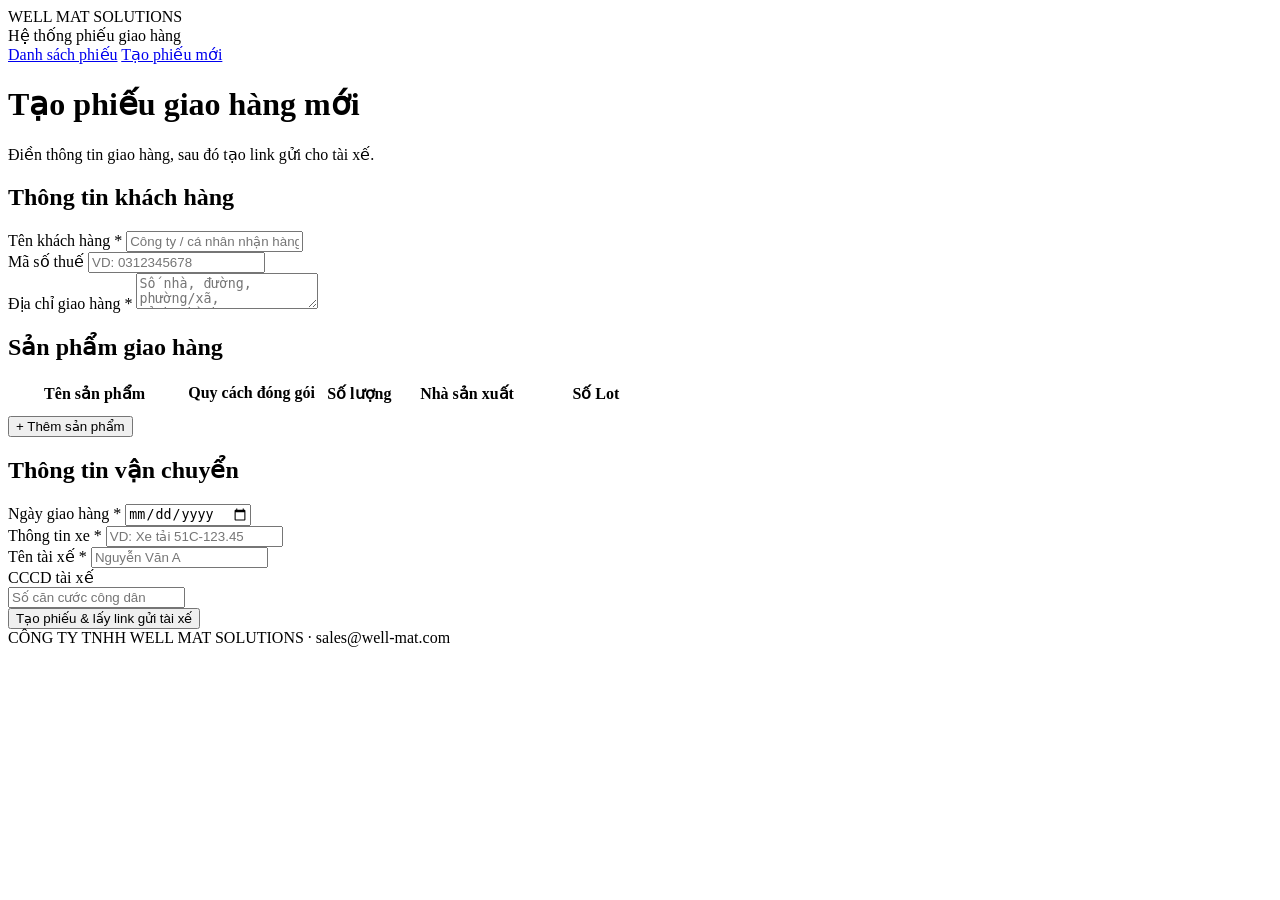
==== create.html @ 9517b4ee "Add files via upload" ====
<!DOCTYPE html>
<html lang="vi">
<head>
<meta charset="UTF-8">
<meta name="viewport" content="width=device-width, initial-scale=1.0">
<title>Tạo phiếu giao hàng — Well Mat Solutions</title>
<link rel="stylesheet" href="css/style.css">
</head>
<body>

<div class="topbar">
  <div class="topbar-inner">
    <div class="brand">
      <img src="assets/logo.png" alt="Well Mat Solutions" onerror="this.style.display='none'">
      <div class="brand-text">
        <div class="name">WELL MAT SOLUTIONS</div>
        <div class="tag">Hệ thống phiếu giao hàng</div>
      </div>
    </div>
    <nav>
      <a href="index.html">Danh sách phiếu</a>
      <a href="create.html" class="active">Tạo phiếu mới</a>
    </nav>
  </div>
</div>

<div class="page">
  <div class="page-head">
    <div>
      <h1>Tạo phiếu giao hàng mới</h1>
      <p>Điền thông tin giao hàng, sau đó tạo link gửi cho tài xế.</p>
    </div>
  </div>

  <div id="msg"></div>

  <form id="noteForm">

    <div class="panel">
      <div class="panel-head"><h2>Thông tin khách hàng</h2></div>
      <div class="panel-body">
        <div class="grid-2">
          <div class="field">
            <label for="customerName">Tên khách hàng *</label>
            <input type="text" id="customerName" required placeholder="Công ty / cá nhân nhận hàng">
          </div>
          <div class="field">
            <label for="taxCode">Mã số thuế</label>
            <input type="text" id="taxCode" placeholder="VD: 0312345678">
          </div>
        </div>
        <div class="field">
          <label for="deliveryAddress">Địa chỉ giao hàng *</label>
          <textarea id="deliveryAddress" required placeholder="Số nhà, đường, phường/xã, tỉnh/thành..."></textarea>
        </div>
      </div>
    </div>

    <div class="panel">
      <div class="panel-head"><h2>Sản phẩm giao hàng</h2></div>
      <div class="panel-body">
        <div class="items-table-wrap">
          <table class="items-table" id="itemsTable">
            <thead>
              <tr>
                <th style="width:24%">Tên sản phẩm</th>
                <th style="width:20%">Quy cách đóng gói</th>
                <th style="width:10%">Số lượng</th>
                <th style="width:20%">Nhà sản xuất</th>
                <th style="width:16%">Số Lot</th>
                <th style="width:4%"></th>
              </tr>
            </thead>
            <tbody id="itemsBody"></tbody>
          </table>
        </div>
        <button type="button" class="btn ghost small" id="addItemBtn" style="margin-top:10px;">+ Thêm sản phẩm</button>
      </div>
    </div>

    <div class="panel">
      <div class="panel-head"><h2>Thông tin vận chuyển</h2></div>
      <div class="panel-body">
        <div class="grid-3">
          <div class="field">
            <label for="deliveryDate">Ngày giao hàng *</label>
            <input type="date" id="deliveryDate" required>
          </div>
          <div class="field">
            <label for="vehicleInfo">Thông tin xe *</label>
            <input type="text" id="vehicleInfo" required placeholder="VD: Xe tải 51C-123.45">
          </div>
          <div class="field">
            <label for="driverName">Tên tài xế *</label>
            <input type="text" id="driverName" required placeholder="Nguyễn Văn A">
          </div>
        </div>
        <div class="field" style="max-width:260px">
          <label for="driverCccd">CCCD tài xế</label>
          <input type="text" id="driverCccd" placeholder="Số căn cước công dân">
        </div>
      </div>
    </div>

    <button type="submit" class="btn amber block" id="submitBtn">Tạo phiếu &amp; lấy link gửi tài xế</button>
  </form>

  <div class="panel" id="resultPanel" style="display:none; margin-top:22px;">
    <div class="panel-head"><h2>✔ Đã tạo phiếu giao hàng</h2></div>
    <div class="panel-body">
      <p style="margin-top:0;color:var(--ink-soft);font-size:0.9rem;">Gửi link dưới đây cho tài xế (qua Zalo/SMS). Tài xế mở link trên điện thoại để điền thông tin ký nhận khi giao hàng xong.</p>
      <div class="link-box">
        <code id="linkOut"></code>
        <button class="btn small" id="copyBtn" type="button">Sao chép link</button>
      </div>
      <div style="margin-top:16px;">
        <img id="qrImg" alt="QR code" style="width:150px;height:150px;border:1px solid var(--paper-line);border-radius:var(--radius);">
      </div>
      <div style="margin-top:18px; display:flex; gap:10px; flex-wrap:wrap;">
        <a href="index.html" class="btn ghost">Về danh sách phiếu</a>
        <a href="#" class="btn amber" id="createAnotherBtn">Tạo phiếu khác</a>
      </div>
    </div>
  </div>
</div>

<footer class="site">CÔNG TY TNHH WELL MAT SOLUTIONS · sales@well-mat.com</footer>

<script type="module" src="js/create.js"></script>
</body>
</html>
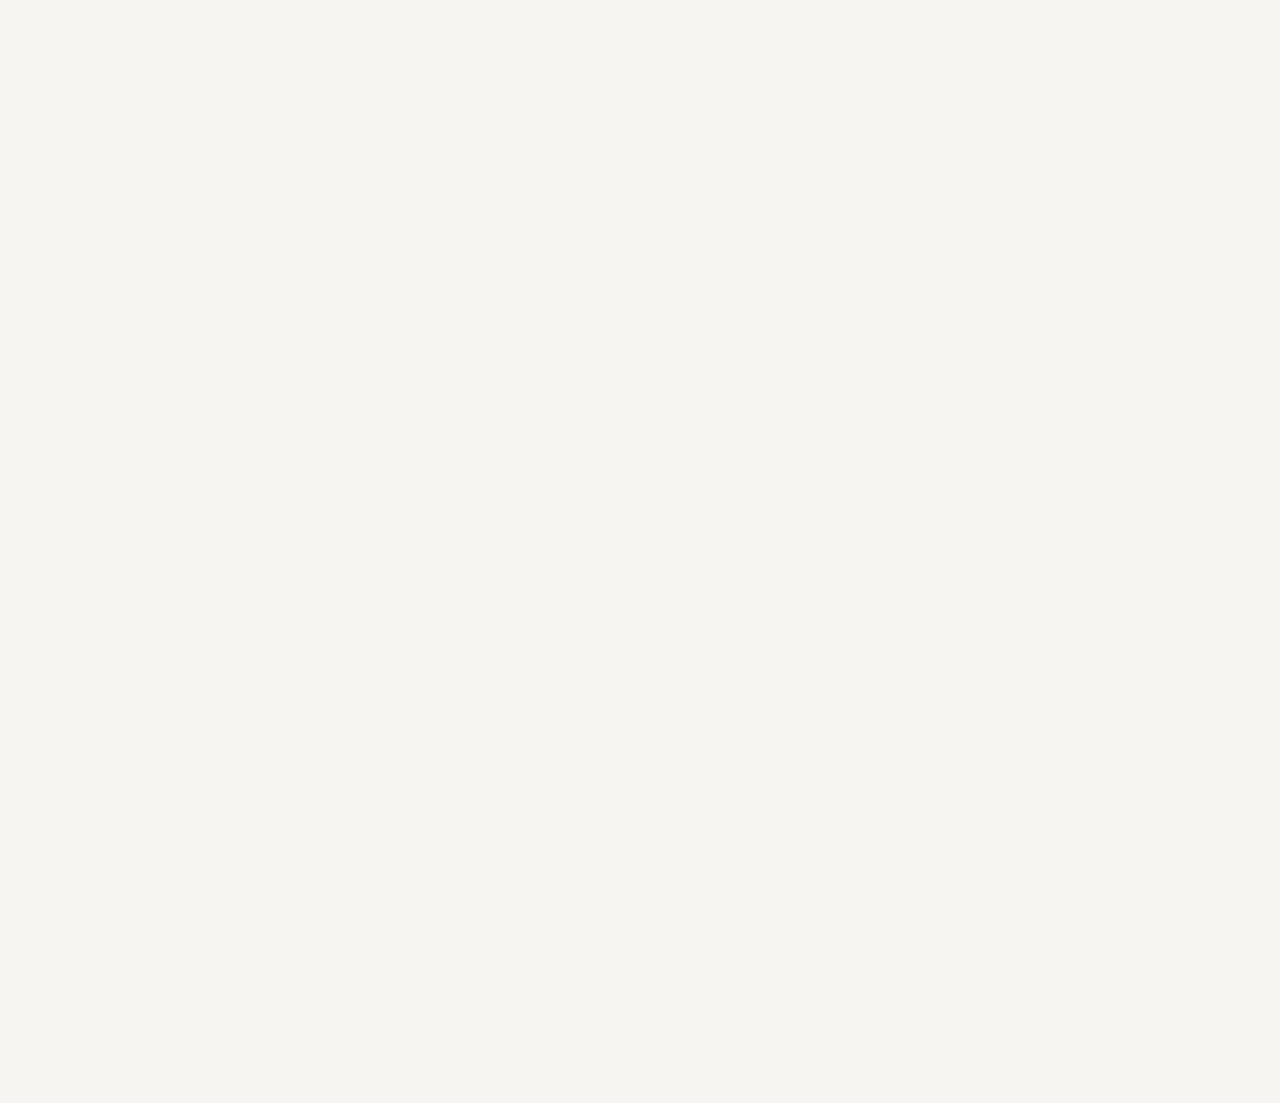
==== commit 29c5ebd1: "Add files via upload" ====
--- a/create.html
+++ b/create.html
@@ -5,6 +5,8 @@
 <meta name="viewport" content="width=device-width, initial-scale=1.0">
 <title>Tạo phiếu giao hàng — Well Mat Solutions</title>
 <link rel="stylesheet" href="css/style.css">
+<style>html{visibility:hidden}</style>
+<script type="module" src="js/admin-guard.js"></script>
 </head>
 <body>
 
@@ -20,6 +22,7 @@
     <nav>
       <a href="index.html">Danh sách phiếu</a>
       <a href="create.html" class="active">Tạo phiếu mới</a>
+      <a href="#" id="logoutBtn" style="display:none">Đăng xuất</a>
     </nav>
   </div>
 </div>
--- a/css/style.css
+++ b/css/style.css
@@ -0,0 +1,406 @@
+/* ===================================================================
+   WELL MAT SOLUTIONS — Delivery Note System
+   Design tokens: logistics / waybill aesthetic
+   =================================================================== */
+:root{
+  --navy: #1D4C9E;
+  --navy-soft: #2A5FB8;
+  --steel: #6C87B8;
+  --amber: #B23B2E;
+  --amber-dark: #8F2E23;
+  --paper: #F6F5F1;
+  --paper-line: #E4E1D8;
+  --ink: #1A1D22;
+  --ink-soft: #5B6470;
+  --ok: #3C7A4E;
+  --ok-bg: #E7F1E9;
+  --pending-bg: #FBEFDD;
+  --pending: #A9691B;
+  --danger: #B23B2E;
+  --white: #FFFFFF;
+  --radius: 3px;
+  --mono: 'JetBrains Mono', 'Courier New', monospace;
+  --sans: 'Inter', -apple-system, BlinkMacSystemFont, 'Segoe UI', Roboto, sans-serif;
+}
+
+*{ box-sizing: border-box; }
+html{ -webkit-text-size-adjust: 100%; }
+body{
+  margin:0;
+  font-family: var(--sans);
+  background: var(--paper);
+  color: var(--ink);
+  line-height: 1.5;
+  -webkit-font-smoothing: antialiased;
+}
+a{ color: inherit; }
+button, input, select, textarea{ font-family: inherit; font-size: 1rem; }
+
+/* ---------- Top bar (manifest header strip) ---------- */
+.topbar{
+  background: var(--navy);
+  color: var(--white);
+  border-bottom: 4px solid var(--amber);
+}
+.topbar-inner{
+  max-width: 1040px;
+  margin: 0 auto;
+  padding: 14px 20px;
+  display:flex;
+  align-items:center;
+  justify-content: space-between;
+  gap: 16px;
+  flex-wrap: wrap;
+}
+.brand{
+  display:flex;
+  align-items:center;
+  gap: 12px;
+}
+.brand img{ height: 38px; width:auto; display:block; }
+.brand-text .name{
+  font-weight: 700;
+  font-size: 0.98rem;
+  letter-spacing: 0.01em;
+}
+.brand-text .tag{
+  font-size: 0.74rem;
+  color: #B9C4D4;
+  margin-top: 1px;
+}
+.topbar nav{ display:flex; gap: 18px; font-size: 0.88rem; }
+.topbar nav a{
+  text-decoration:none;
+  color: #CBD6E4;
+  padding: 4px 0;
+  border-bottom: 2px solid transparent;
+}
+.topbar nav a.active, .topbar nav a:hover{ color:#fff; border-bottom-color: var(--amber); }
+
+/* ---------- Page shell ---------- */
+.page{
+  max-width: 1040px;
+  margin: 0 auto;
+  padding: 28px 20px 80px;
+}
+.page-head{
+  display:flex;
+  justify-content: space-between;
+  align-items: flex-end;
+  gap: 16px;
+  margin-bottom: 22px;
+  flex-wrap: wrap;
+}
+.page-head h1{
+  font-size: 1.5rem;
+  margin: 0 0 4px;
+  color: var(--navy);
+}
+.page-head p{ margin:0; color: var(--ink-soft); font-size: 0.92rem; }
+
+/* ---------- Buttons ---------- */
+.btn{
+  display:inline-flex;
+  align-items:center;
+  gap: 8px;
+  padding: 10px 18px;
+  border-radius: var(--radius);
+  border: 1px solid var(--navy);
+  background: var(--navy);
+  color: #fff;
+  font-weight: 600;
+  font-size: 0.92rem;
+  cursor:pointer;
+  text-decoration:none;
+  transition: background .15s ease, transform .1s ease;
+}
+.btn:hover{ background: var(--navy-soft); }
+.btn:active{ transform: translateY(1px); }
+.btn.amber{ background: var(--amber); border-color: var(--amber); color: #fff; }
+.btn.amber:hover{ background: var(--amber-dark); }
+.btn.ghost{ background: transparent; color: var(--navy); }
+.btn.ghost:hover{ background: rgba(20,38,62,0.06); }
+.btn.danger{ background: var(--danger); border-color: var(--danger); }
+.btn:disabled{ opacity:0.5; cursor:not-allowed; }
+.btn.block{ width:100%; justify-content:center; }
+.btn.small{ padding: 7px 12px; font-size: 0.82rem; }
+
+/* ---------- Cards / panels ---------- */
+.panel{
+  background: var(--white);
+  border: 1px solid var(--paper-line);
+  border-radius: var(--radius);
+}
+.panel + .panel{ margin-top: 18px; }
+.panel-head{
+  display:flex;
+  align-items:center;
+  justify-content: space-between;
+  gap: 12px;
+  padding: 14px 18px;
+  border-bottom: 1px solid var(--paper-line);
+  border-left: 4px solid var(--navy);
+}
+.panel-head h2{
+  font-size: 0.98rem;
+  margin:0;
+  color: var(--navy);
+  text-transform: none;
+}
+.panel-head .idx{
+  font-family: var(--mono);
+  font-size: 0.76rem;
+  color: var(--ink-soft);
+}
+.panel-body{ padding: 18px; }
+
+/* ---------- Forms ---------- */
+.field{ margin-bottom: 16px; }
+.field label{
+  display:block;
+  font-size: 0.82rem;
+  font-weight: 600;
+  color: var(--ink);
+  margin-bottom: 6px;
+}
+.field .hint{ font-size: 0.76rem; color: var(--ink-soft); margin-top: 4px; }
+.field input[type=text],
+.field input[type=date],
+.field input[type=time],
+.field input[type=number],
+.field textarea,
+.field select{
+  width:100%;
+  padding: 10px 12px;
+  border: 1px solid #CBCBC0;
+  border-radius: var(--radius);
+  background: #fff;
+  color: var(--ink);
+}
+.field textarea{ resize: vertical; min-height: 64px; }
+.field input:focus, .field textarea:focus, .field select:focus{
+  outline: 2px solid var(--amber);
+  outline-offset: 1px;
+  border-color: var(--amber);
+}
+.grid-2{ display:grid; grid-template-columns: 1fr 1fr; gap: 16px; }
+.grid-3{ display:grid; grid-template-columns: 1fr 1fr 1fr; gap: 16px; }
+@media (max-width: 640px){
+  .grid-2, .grid-3{ grid-template-columns: 1fr; }
+}
+
+/* ---------- Product line items table ---------- */
+.items-table{ width:100%; border-collapse: collapse; }
+.items-table th{
+  text-align:left;
+  font-size: 0.72rem;
+  color: var(--ink-soft);
+  font-weight: 700;
+  padding: 6px 8px;
+  border-bottom: 2px solid var(--navy);
+}
+.items-table td{
+  padding: 6px 6px;
+  border-bottom: 1px solid var(--paper-line);
+  vertical-align: top;
+}
+.items-table input{
+  width:100%;
+  padding: 8px 8px;
+  border: 1px solid #CBCBC0;
+  border-radius: var(--radius);
+}
+.items-table .rm{
+  background: none; border:none; color: var(--danger);
+  cursor:pointer; font-size: 1.1rem; padding: 6px;
+}
+.items-table-wrap{ overflow-x:auto; }
+
+/* ---------- List of notes ---------- */
+.note-list{ display:flex; flex-direction:column; gap: 10px; }
+.note-row{
+  display:flex;
+  align-items:center;
+  justify-content: space-between;
+  gap: 14px;
+  background:#fff;
+  border: 1px solid var(--paper-line);
+  border-left: 4px solid var(--steel);
+  border-radius: var(--radius);
+  padding: 14px 16px;
+  text-decoration:none;
+  color: inherit;
+  flex-wrap: wrap;
+}
+.note-row.done{ border-left-color: var(--ok); }
+.note-row .code{
+  font-family: var(--mono);
+  font-size: 0.78rem;
+  color: var(--ink-soft);
+}
+.note-row .cust{ font-weight: 700; color: var(--navy); font-size: 1rem; }
+.note-row .meta{ font-size: 0.84rem; color: var(--ink-soft); }
+.note-row .col{ display:flex; flex-direction:column; gap:2px; }
+
+.status-pill{
+  display:inline-flex;
+  align-items:center;
+  gap:6px;
+  padding: 5px 11px;
+  border-radius: 20px;
+  font-size: 0.76rem;
+  font-weight: 700;
+}
+.status-pill.pending{ background: var(--pending-bg); color: var(--pending); }
+.status-pill.done{ background: var(--ok-bg); color: var(--ok); }
+
+/* ---------- Empty state ---------- */
+.empty{
+  text-align:center;
+  padding: 60px 20px;
+  color: var(--ink-soft);
+  border: 1px dashed #CBCBC0;
+  border-radius: var(--radius);
+}
+.empty .big{ font-size: 2.2rem; margin-bottom: 6px; }
+
+/* ---------- Delivery note document view (for on-screen + PDF capture) ---------- */
+.doc{
+  background:#fff;
+  border: 1px solid var(--paper-line);
+  padding: 28px;
+}
+.doc-header{
+  display:flex;
+  justify-content: space-between;
+  align-items:flex-start;
+  gap: 20px;
+  border-bottom: 3px solid var(--navy);
+  padding-bottom: 16px;
+  margin-bottom: 20px;
+}
+.doc-header .co img{ height: 46px; margin-bottom: 8px;}
+.doc-header .co .co-name{ font-weight: 800; color: var(--navy); font-size: 1.02rem; }
+.doc-header .co .co-line{ font-size: 0.76rem; color: var(--ink-soft); line-height:1.5; }
+.doc-header .doc-title{ text-align:right; }
+.doc-header .doc-title h1{ margin:0; font-size: 1.15rem; color: var(--navy); }
+.doc-header .doc-title .code{ font-family: var(--mono); font-size: 0.82rem; color: var(--ink-soft); margin-top: 4px; }
+
+.doc-section-title{
+  font-size: 0.72rem;
+  font-weight: 800;
+  color: var(--navy);
+  border-bottom: 1px solid var(--paper-line);
+  padding-bottom: 6px;
+  margin: 22px 0 10px;
+}
+.kv-grid{ display:grid; grid-template-columns: 1fr 1fr; gap: 4px 24px; }
+@media (max-width: 560px){ .kv-grid{ grid-template-columns: 1fr; } }
+.kv{ display:flex; justify-content: space-between; gap: 10px; padding: 6px 0; border-bottom: 1px dotted var(--paper-line); font-size: 0.88rem; }
+.kv .k{ color: var(--ink-soft); }
+.kv .v{ font-weight: 600; text-align:right; }
+
+.doc table.items{ width:100%; border-collapse:collapse; margin-top: 6px; font-size: 0.86rem; }
+.doc table.items th{ text-align:left; background: var(--paper); padding: 8px; font-size: 0.72rem; color: var(--ink-soft); border-bottom: 2px solid var(--navy); }
+.doc table.items td{ padding: 8px; border-bottom: 1px solid var(--paper-line); }
+
+.sign-grid{
+  display:grid;
+  grid-template-columns: 1fr 1fr;
+  gap: 20px;
+  margin-top: 10px;
+}
+@media (max-width: 560px){ .sign-grid{ grid-template-columns: 1fr; } }
+.sign-box{
+  border: 1px solid var(--paper-line);
+  border-radius: var(--radius);
+  padding: 12px;
+  min-height: 190px;
+  position: relative;
+}
+.sign-box .role{ font-size: 0.76rem; font-weight:700; color: var(--navy); margin-bottom: 4px;}
+.sign-box .sub{ font-size: 0.7rem; color: var(--ink-soft); margin-bottom: 8px;}
+.sign-box .sign-img{ max-width: 100%; max-height: 110px; display:block; margin: 6px 0; }
+.sign-box .stamp-img{
+  position:absolute;
+  right: 22px;
+  top: 46px;
+  height: 92px;
+  opacity: 0.88;
+  pointer-events:none;
+  mix-blend-mode: multiply;
+}
+.sign-box .name-line{ font-size: 0.82rem; margin-top: 6px; }
+
+.photo-strip{ display:flex; gap: 10px; flex-wrap:wrap; margin-top: 8px; }
+.photo-strip img{ width: 140px; height: 100px; object-fit:cover; border-radius: var(--radius); border: 1px solid var(--paper-line); }
+
+/* ---------- Signature pad ---------- */
+.sigpad-wrap{
+  border: 1.5px dashed #9AA5B1;
+  border-radius: var(--radius);
+  background: #fff;
+  touch-action: none;
+}
+.sigpad-wrap canvas{ width:100%; height: 200px; display:block; touch-action:none; }
+.sigpad-actions{ display:flex; gap:10px; margin-top: 8px; }
+
+/* ---------- Photo capture ---------- */
+.photo-input-row{ display:flex; gap:10px; flex-wrap:wrap; align-items:center; }
+.photo-preview{ display:flex; gap:10px; flex-wrap:wrap; margin-top: 10px; }
+.photo-preview .thumb{ position:relative; }
+.photo-preview img{ width:110px; height:90px; object-fit:cover; border-radius: var(--radius); border: 1px solid var(--paper-line); }
+.photo-preview .thumb button{
+  position:absolute; top:-8px; right:-8px;
+  width:22px; height:22px; border-radius:50%;
+  background: var(--danger); color:#fff; border:none; cursor:pointer;
+  font-size: 0.8rem; line-height:1;
+}
+
+/* ---------- Link box ---------- */
+.link-box{
+  display:flex;
+  gap:10px;
+  align-items:center;
+  background: var(--paper);
+  border: 1px solid var(--paper-line);
+  border-radius: var(--radius);
+  padding: 12px 14px;
+  flex-wrap:wrap;
+}
+.link-box code{
+  flex:1;
+  min-width: 200px;
+  font-family: var(--mono);
+  font-size: 0.82rem;
+  word-break: break-all;
+  color: var(--navy-soft);
+}
+
+/* ---------- Toast / status text ---------- */
+.msg{ font-size: 0.86rem; padding: 10px 14px; border-radius: var(--radius); margin-bottom: 14px; }
+.msg.info{ background:#E9EEF4; color: var(--navy-soft); }
+.msg.error{ background:#FBE7E4; color: var(--danger); }
+.msg.ok{ background: var(--ok-bg); color: var(--ok); }
+
+.readonly-note{
+  background: var(--pending-bg);
+  color: var(--pending);
+  padding: 10px 14px;
+  border-radius: var(--radius);
+  font-size: 0.86rem;
+  margin-bottom: 16px;
+}
+
+footer.site{
+  text-align:center;
+  font-size: 0.76rem;
+  color: var(--ink-soft);
+  padding: 30px 20px 10px;
+}
+
+@media print{
+  .topbar, .no-print{ display:none !important; }
+  body{ background:#fff; }
+  .page{ padding:0; max-width:none; }
+}
